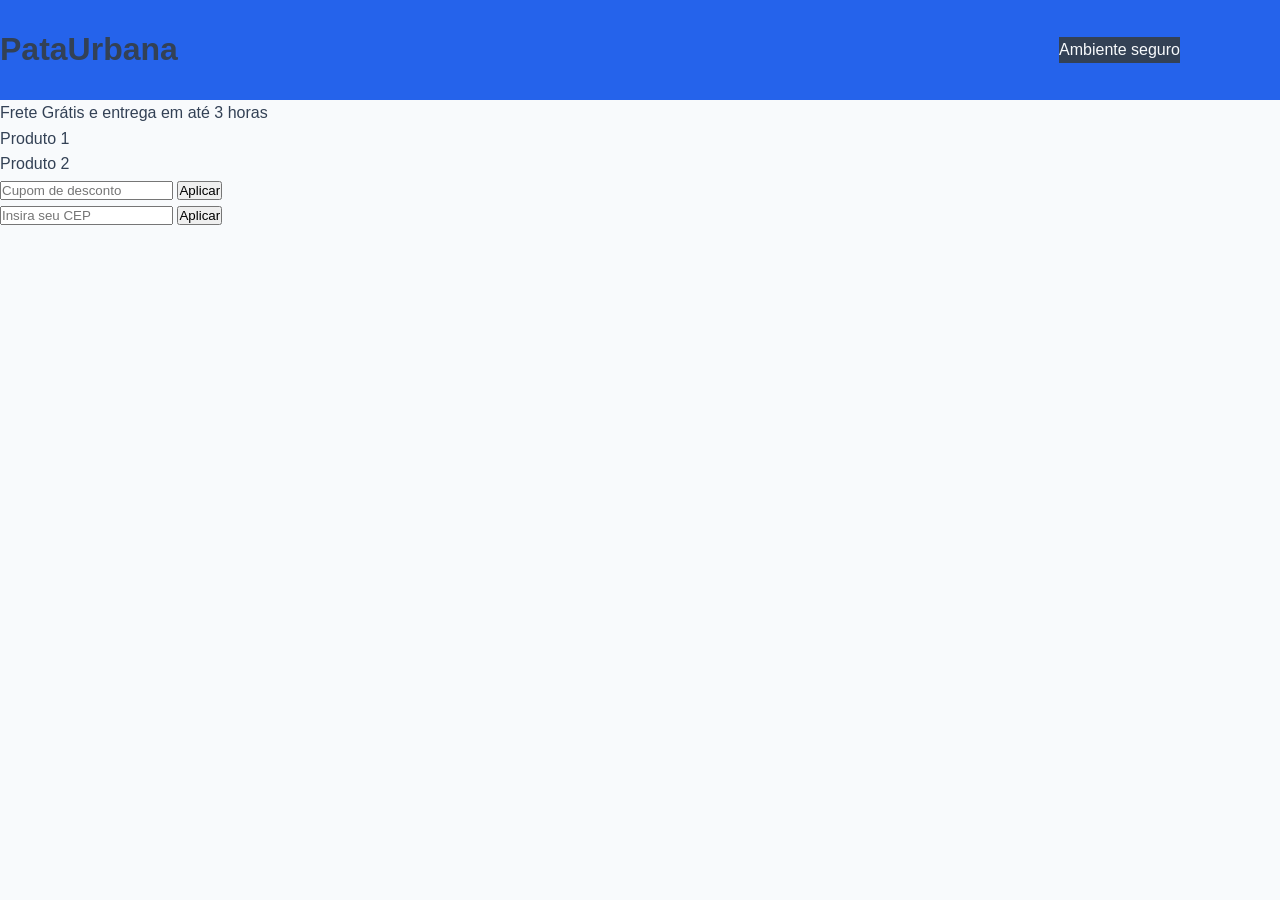
==== Front-end/compras.html @ 2dacb401 "Meu primeiro commit" ====
<!doctype html>
<html lang="en">
  <head>
    <meta charset="UTF-8" />
    <meta name="viewport" content="width=device-width, initial-scale=1.0" />
    <title>Document</title>
    <link rel="stylesheet" href="style.css" />
  </head>
  <body>
    <header class="header-principal_compras">
      <h1 class="logo">PataUrbana</h1>
      <div class="seguranca">
        <p>Ambiente seguro</p>
      </div>
    </header>
    <section>
      <article>
        Frete Grátis e entrega em até 3 horas
      </article>
      <article>
        <div>Produto 1</div>
        <div>Produto 2</div>
      </article>
    </section>
    <aside>
        <div>
            <input type="text" placeholder="Cupom de desconto">
            <button type="submit">Aplicar</button>
        </div>
        <div>
            <input type="text" placeholder="Insira seu CEP">
            <button type="submit">Aplicar</button>
        </div>
    </aside>
  </body>
</html>
---- Front-end/style.css ----
:root {
    --cor-primaria: #2563eb;       /* Variável para a cor azul padrão do projeto */
    --cor-secundaria: #1e293b;     /* Variável para cor cinza escuro/navegação */
    --cor-fundo: #f8fafc;          /* Variável para cor de fundo geral */
    --cor-texto: #334155;          /* Variável para tom de texto das fontes */
    --fonte-padrao: 'Segoe UI', Arial, sans-serif; /* Variável com a pilha de fontes do projeto */
    --sombra-card: 0 4px 6px -1px rgba(0, 0, 0, 0.1); /* Variável de sombra reutilizável */
}

/* Seletor Universal (*): Reseta o comportamento visual padrão inconsistente de todos os navegadores */
* {
    margin: 0;                   /* Zera as margens externas padrão de todos os elementos */
    padding: 0;                  /* Zera os preenchimentos internos padrão */
    box-sizing: border-box;       /* Altera o Box Model: largura e altura incluem bordas e paddings, evitando quebra de layout */
}

/* ==========================================================================
   2. ESTILOS BASE E TIPOGRAFIA
   ========================================================================== */

body {
    font-family: var(--fonte-padrao); /* Aplica a variável da pilha de fontes */
    background-color: var(--cor-fundo);/* Define a cor de fundo utilizando a variável */
    color: var(--cor-texto);          /* Define a cor base do texto */
    line-height: 1.6;                 /* Aumenta a altura da linha para melhorar a legibilidade de parágrafos */
    
    /* Configuração Flexbox para manter o rodapé sempre no final da tela */
    display: flex;
    flex-direction: column;           /* Empilha Header, Main e Footer em coluna vertical */
    min-height: 100vh;                /* Garante que o body tenha no mínimo 100% da altura da janela visível (Viewport Height) */
}

.header-principal {
    height: 100px;
    display: flex;
    background-color: var(--cor-primaria);
    align-content: space-between;
    align-items: center;
}
.pesquisa {
    height: 30px;
    width: 400px;
    background-color: var(--cor-fundo);
    justify-self: flex-end;

}
.sub-menu {
    display: flex;
    justify-content: space-around;
    gap: 15px;
    background-color: var(--cor-primaria);
    height: 55px;
    margin-top: 20px;
    align-items: center;
    border-radius: 10px;
    margin-left: 20px;
    margin-right: 20px;
}

.sub-menu div {
    display: flex;
    background-color: var(--cor-secundaria);
    height: 35px;
    width: 130px;
    justify-content: center;
    margin-top: 20px;
    padding: 0px;
    margin-bottom: 22.5px;
    border-radius: 10px;
}

.anuncio {
    display: flex;
    flex-flow: row nowrap;
    background-color: var(--cor-secundaria);
    margin-top: 2%;
    justify-content: center;
    justify-items: center;
    margin-left: 350px;
    margin-right: 350px;

}

.anuncio p{
    color: #f8fafc;
}

.header-principal_compras{
    height: 100px;
    display: flex;
    flex-direction: row;
    flex-wrap: nowrap;
    align-items: center;
    justify-content: space-between;
    background-color: var(--cor-primaria);
}

.seguranca{
    margin-right: 100px;
    background-color: #334155;
}

.seguranca p{
    color: #f8fafc;
}
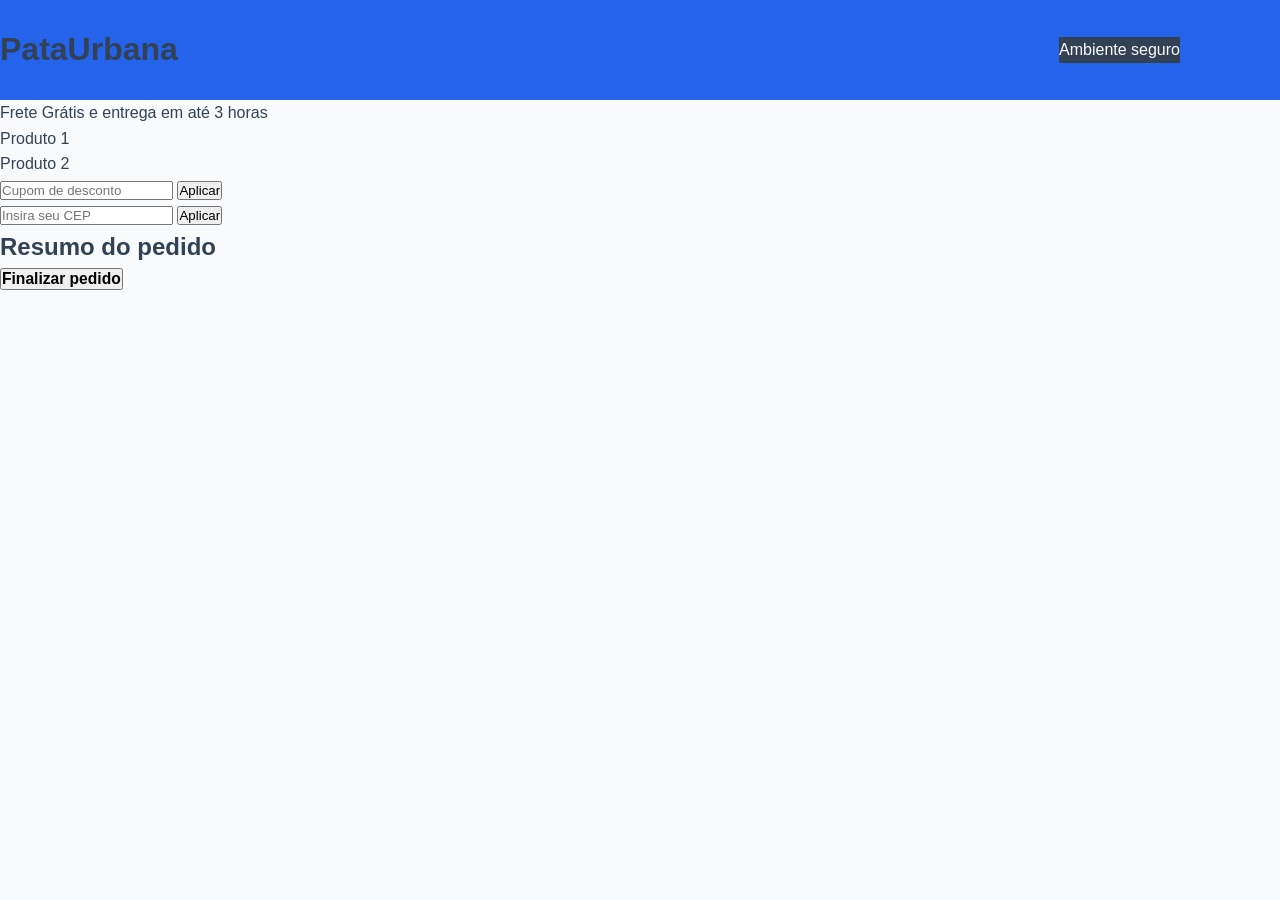
==== commit 428dd2dd: "Atualização 1.1" ====
--- a/Front-end/compras.html
+++ b/Front-end/compras.html
@@ -31,6 +31,10 @@
             <input type="text" placeholder="Insira seu CEP">
             <button type="submit">Aplicar</button>
         </div>
+        <div>
+          <h1>Resumo do pedido</h1>
+          <button type="submit"><h3>Finalizar pedido</h3></button>
+        </div>
     </aside>
   </body>
 </html>
--- a/Front-end/style.css
+++ b/Front-end/style.css
@@ -102,4 +102,17 @@
 
 .seguranca p{
     color: #f8fafc;
+}
+
+.banner{
+    background-image: url(Imgs/Animais_banner.webp);
+    background-size: cover;
+    width: 90%;
+    justify-items: center;
+    justify-self: center;
+    margin-left: 5%;
+    margin-right: 5%;
+    height: 70vh;
+    margin-top: 10px;
+    border-radius: 20px;
 }
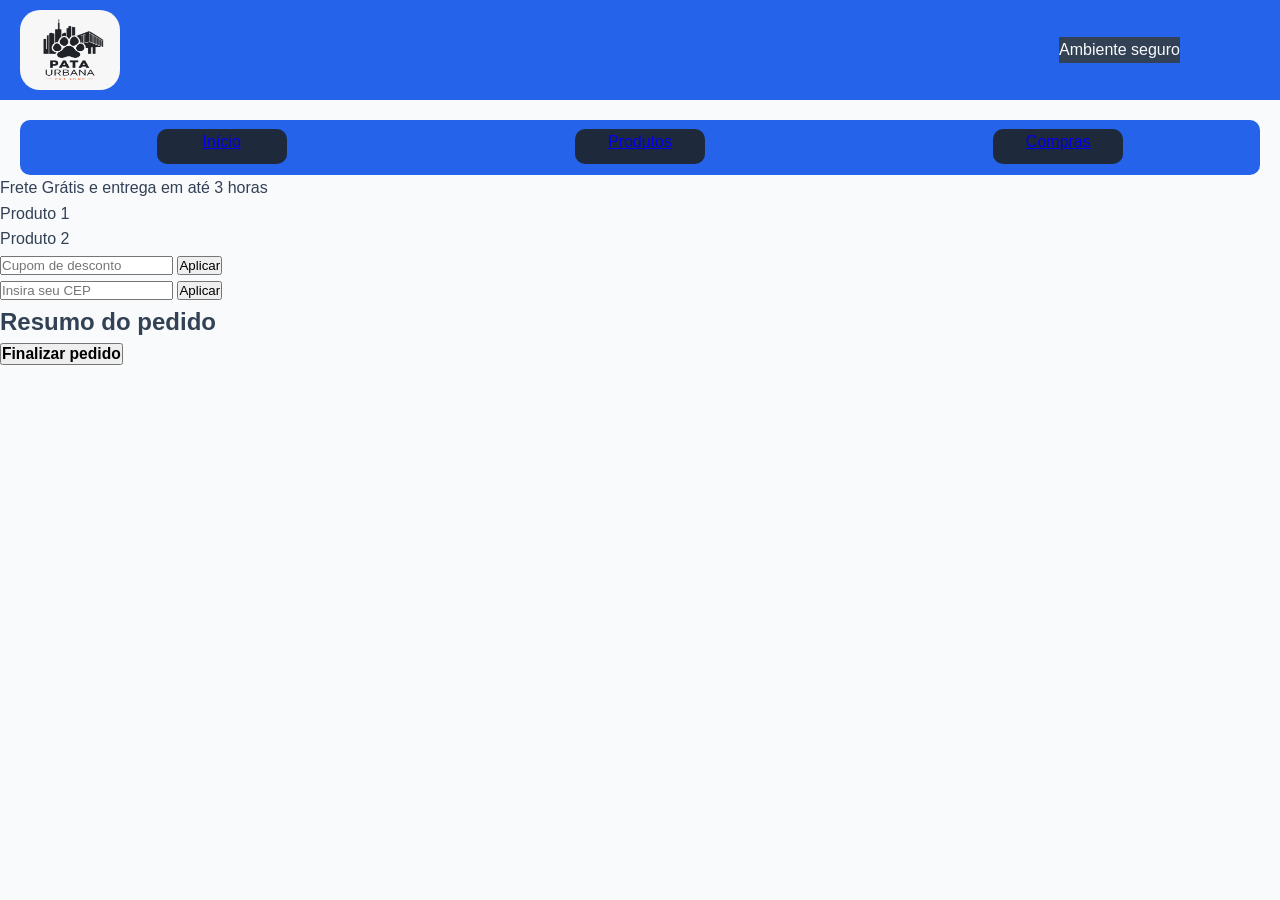
==== commit 8a5685d5: "Atualizacao 1.3" ====
--- a/Front-end/compras.html
+++ b/Front-end/compras.html
@@ -8,33 +8,36 @@
   </head>
   <body>
     <header class="header-principal_compras">
-      <h1 class="logo">PataUrbana</h1>
+      <img src="Imgs/Pata urbana logo.jpeg" alt="Logo" class="logo" />
       <div class="seguranca">
         <p>Ambiente seguro</p>
       </div>
     </header>
+    <nav class="sub-menu">
+      <div><a href="index.html">Início</a></div>
+      <div><a href="produtos.html">Produtos</a></div>
+      <div><a href="compras.html">Compras</a></div>
+    </nav>
     <section>
-      <article>
-        Frete Grátis e entrega em até 3 horas
-      </article>
+      <article>Frete Grátis e entrega em até 3 horas</article>
       <article>
         <div>Produto 1</div>
         <div>Produto 2</div>
       </article>
     </section>
     <aside>
-        <div>
-            <input type="text" placeholder="Cupom de desconto">
-            <button type="submit">Aplicar</button>
-        </div>
-        <div>
-            <input type="text" placeholder="Insira seu CEP">
-            <button type="submit">Aplicar</button>
-        </div>
-        <div>
-          <h1>Resumo do pedido</h1>
-          <button type="submit"><h3>Finalizar pedido</h3></button>
-        </div>
+      <div>
+        <input type="text" placeholder="Cupom de desconto" />
+        <button type="submit">Aplicar</button>
+      </div>
+      <div>
+        <input type="text" placeholder="Insira seu CEP" />
+        <button type="submit">Aplicar</button>
+      </div>
+      <div>
+        <h1>Resumo do pedido</h1>
+        <button type="submit"><h3>Finalizar pedido</h3></button>
+      </div>
     </aside>
   </body>
 </html>
--- a/Front-end/style.css
+++ b/Front-end/style.css
@@ -1,17 +1,18 @@
 :root {
-    --cor-primaria: #2563eb;       /* Variável para a cor azul padrão do projeto */
-    --cor-secundaria: #1e293b;     /* Variável para cor cinza escuro/navegação */
-    --cor-fundo: #f8fafc;          /* Variável para cor de fundo geral */
-    --cor-texto: #334155;          /* Variável para tom de texto das fontes */
-    --fonte-padrao: 'Segoe UI', Arial, sans-serif; /* Variável com a pilha de fontes do projeto */
-    --sombra-card: 0 4px 6px -1px rgba(0, 0, 0, 0.1); /* Variável de sombra reutilizável */
+  --cor-primaria: #2563eb; /* Variável para a cor azul padrão do projeto */
+  --cor-secundaria: #1e293b; /* Variável para cor cinza escuro/navegação */
+  --cor-fundo: #f8fafc; /* Variável para cor de fundo geral */
+  --cor-texto: #334155; /* Variável para tom de texto das fontes */
+  --fonte-padrao:
+    "Segoe UI", Arial, sans-serif; /* Variável com a pilha de fontes do projeto */
+  --sombra-card: 0 4px 6px -1px rgba(0, 0, 0, 0.1); /* Variável de sombra reutilizável */
 }
 
 /* Seletor Universal (*): Reseta o comportamento visual padrão inconsistente de todos os navegadores */
 * {
-    margin: 0;                   /* Zera as margens externas padrão de todos os elementos */
-    padding: 0;                  /* Zera os preenchimentos internos padrão */
-    box-sizing: border-box;       /* Altera o Box Model: largura e altura incluem bordas e paddings, evitando quebra de layout */
+  margin: 0; /* Zera as margens externas padrão de todos os elementos */
+  padding: 0; /* Zera os preenchimentos internos padrão */
+  box-sizing: border-box; /* Altera o Box Model: largura e altura incluem bordas e paddings, evitando quebra de layout */
 }
 
 /* ==========================================================================
@@ -19,100 +20,211 @@
    ========================================================================== */
 
 body {
-    font-family: var(--fonte-padrao); /* Aplica a variável da pilha de fontes */
-    background-color: var(--cor-fundo);/* Define a cor de fundo utilizando a variável */
-    color: var(--cor-texto);          /* Define a cor base do texto */
-    line-height: 1.6;                 /* Aumenta a altura da linha para melhorar a legibilidade de parágrafos */
-    
-    /* Configuração Flexbox para manter o rodapé sempre no final da tela */
-    display: flex;
-    flex-direction: column;           /* Empilha Header, Main e Footer em coluna vertical */
-    min-height: 100vh;                /* Garante que o body tenha no mínimo 100% da altura da janela visível (Viewport Height) */
+  font-family: var(--fonte-padrao); /* Aplica a variável da pilha de fontes */
+  background-color: var(
+    --cor-fundo
+  ); /* Define a cor de fundo utilizando a variável */
+  color: var(--cor-texto); /* Define a cor base do texto */
+  line-height: 1.6; /* Aumenta a altura da linha para melhorar a legibilidade de parágrafos */
+
+  /* Configuração Flexbox para manter o rodapé sempre no final da tela */
+  display: flex;
+  flex-direction: column; /* Empilha Header, Main e Footer em coluna vertical */
+  min-height: 100vh; /* Garante que o body tenha no mínimo 100% da altura da janela visível (Viewport Height) */
 }
 
 .header-principal {
-    height: 100px;
-    display: flex;
-    background-color: var(--cor-primaria);
-    align-content: space-between;
-    align-items: center;
+  height: 100px;
+  display: flex;
+  background-color: var(--cor-primaria);
+  align-content: space-between;
+  align-items: center;
+  gap: 200px;
+}
+.header-principal img {
+  color: var(--cor-fundo);
+  margin-left: 20px;
+  width: 100px;
+  height: 80px;
+}
+.header-principal nav {
+  display: flex;
+  gap: 20px;
+  justify-content: center;
+  align-items: center;
+  border-radius: 20px;
+}
+.logo {
+  width: 100px;
+  height: 80px;
+  margin-left: 20px;
+  border-radius: 20px;
 }
 .pesquisa {
-    height: 30px;
-    width: 400px;
-    background-color: var(--cor-fundo);
-    justify-self: flex-end;
-
+  height: 30px;
+  width: 400px;
+  background-color: var(--cor-fundo);
+  justify-self: flex-end;
 }
 .sub-menu {
-    display: flex;
-    justify-content: space-around;
-    gap: 15px;
-    background-color: var(--cor-primaria);
-    height: 55px;
-    margin-top: 20px;
-    align-items: center;
-    border-radius: 10px;
-    margin-left: 20px;
-    margin-right: 20px;
+  display: flex;
+  justify-content: space-around;
+  gap: 15px;
+  background-color: var(--cor-primaria);
+  height: 55px;
+  margin-top: 20px;
+  align-items: center;
+  border-radius: 10px;
+  margin-left: 20px;
+  margin-right: 20px;
 }
 
 .sub-menu div {
-    display: flex;
-    background-color: var(--cor-secundaria);
-    height: 35px;
-    width: 130px;
-    justify-content: center;
-    margin-top: 20px;
-    padding: 0px;
-    margin-bottom: 22.5px;
-    border-radius: 10px;
+  display: flex;
+  background-color: var(--cor-secundaria);
+  height: 35px;
+  width: 130px;
+  justify-content: center;
+  margin-top: 20px;
+  padding: 0px;
+  margin-bottom: 22.5px;
+  border-radius: 10px;
 }
 
 .anuncio {
-    display: flex;
-    flex-flow: row nowrap;
-    background-color: var(--cor-secundaria);
-    margin-top: 2%;
-    justify-content: center;
-    justify-items: center;
-    margin-left: 350px;
-    margin-right: 350px;
-
-}
-
-.anuncio p{
-    color: #f8fafc;
-}
-
-.header-principal_compras{
-    height: 100px;
-    display: flex;
-    flex-direction: row;
-    flex-wrap: nowrap;
-    align-items: center;
-    justify-content: space-between;
-    background-color: var(--cor-primaria);
-}
-
-.seguranca{
-    margin-right: 100px;
-    background-color: #334155;
-}
-
-.seguranca p{
-    color: #f8fafc;
-}
-
-.banner{
-    background-image: url(Imgs/Animais_banner.webp);
-    background-size: cover;
-    width: 90%;
-    justify-items: center;
-    justify-self: center;
-    margin-left: 5%;
-    margin-right: 5%;
-    height: 70vh;
-    margin-top: 10px;
-    border-radius: 20px;
-}+  display: flex;
+  flex-flow: row nowrap;
+  background-color: var(--cor-secundaria);
+  margin-top: 20px;
+  justify-content: center;
+  justify-items: center;
+  margin-left: 250px;
+  margin-right: 250px;
+  margin-bottom: 20px;
+  height: 50px;
+  align-items: center;
+  border-radius: 20px;
+}
+
+.anuncio p {
+  color: #f8fafc;
+}
+
+.header-principal_compras {
+  height: 100px;
+  display: flex;
+  flex-direction: row;
+  flex-wrap: nowrap;
+  align-items: center;
+  justify-content: space-between;
+  background-color: var(--cor-primaria);
+}
+
+.seguranca {
+  margin-right: 100px;
+  background-color: #334155;
+}
+
+.seguranca p {
+  color: #f8fafc;
+}
+
+.banner {
+  background-image: url(Imgs/Gemini_Generated_Image_vba8ldvba8ldvba8.jpg);
+  background-position: 5% 25%;
+  background-size: cover;
+  width: 90%;
+  justify-items: center;
+  justify-self: center;
+  margin-left: 5%;
+  margin-right: 5%;
+  height: 70vh;
+  margin-top: 10px;
+  border-radius: 20px;
+}
+
+.produtos {
+  display: grid;
+  align-self: end;
+  grid-template-columns: repeat(3, 1fr);
+  grid-template-rows: repeat(2, auto);
+  gap: 20px;
+  margin-top: 250px;
+  width: 100%;
+}
+
+.botao_compra {
+  display: flex;
+  justify-content: center;
+  align-items: center;
+  list-style-type: none;
+  margin-top: auto;
+  margin-bottom: auto;
+  background-color: var(--cor-primaria);
+  border-radius: 20px;
+  height: 200px;
+  width: 100%;
+}
+#produto1 {
+  background-image: url(Imgs/WhatsApp\ Image\ 2026-10-01\ at\ 9.45.39\ PM.jpeg);
+  background-size: cover;
+  background-position: center;
+  background-repeat: no-repeat;
+  align-items: end;
+}
+
+.anuncios_lista {
+  display: flex;
+  flex-direction: row;
+  flex-wrap: nowrap;
+  gap: 20px;
+  margin-top: 20px;
+  margin: 20px;
+}
+.anuncios_lista li {
+  list-style: none;
+  text-align: center;
+  background-color: var(--cor-primaria);
+  height: 50px;
+  width: 100%;
+  border-radius: 20px;
+  align-content: center;
+}
+
+.recomendados {
+  display: flex;
+  flex-flow: row nowrap;
+  gap: 20px;
+  margin-top: 20px;
+  margin: 20px;
+}
+.recomendados li {
+  list-style: none;
+  text-align: center;
+  background-color: var(--cor-primaria);
+  height: 200px;
+  width: 100%;
+  border-radius: 20px;
+  align-content: center;
+}
+
+footer {
+  background-color: var(--cor-secundaria);
+  color: var(--cor-fundo);
+  text-align: center;
+  padding: 20px;
+  margin-top: auto;
+}
+
+.botao_compra :hover {
+  transform: scale(1.05);
+  transition: transform 0.3s ease-in-out;
+}
+
+#produto2 {
+  background-image: url(Imgs/WhatsApp\ Image\ 2026-10-02\ at\ 6.54.21\ PM.jpeg);
+  background-size: cover;
+  background-position: center;
+  background-repeat: no-repeat;
+  align-items: end;
+}
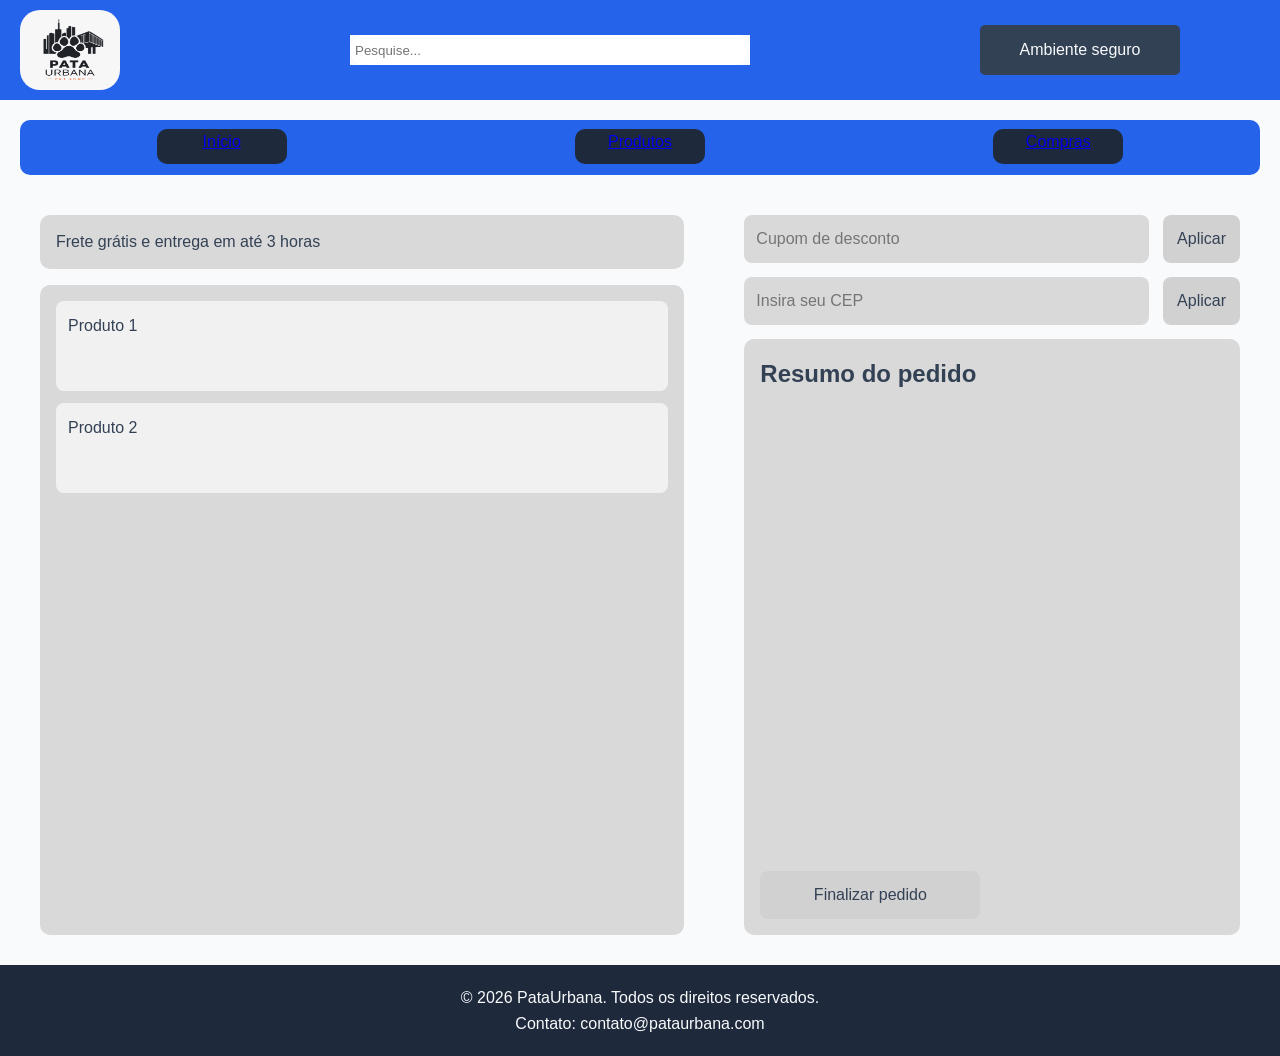
==== commit 332bde2b: "css incompleto" ====
--- a/Front-end/compras.html
+++ b/Front-end/compras.html
@@ -3,12 +3,15 @@
   <head>
     <meta charset="UTF-8" />
     <meta name="viewport" content="width=device-width, initial-scale=1.0" />
-    <title>Document</title>
+    <title>Carrinho</title>
     <link rel="stylesheet" href="style.css" />
   </head>
   <body>
     <header class="header-principal_compras">
       <img src="Imgs/Pata urbana logo.jpeg" alt="Logo" class="logo" />
+      <nav class="pesquisa">
+        <input class="campo_pesquisa" type="text" placeholder="Pesquise..." />
+      </nav>
       <div class="seguranca">
         <p>Ambiente seguro</p>
       </div>
@@ -18,26 +21,34 @@
       <div><a href="produtos.html">Produtos</a></div>
       <div><a href="compras.html">Compras</a></div>
     </nav>
-    <section>
-      <article>Frete Grátis e entrega em até 3 horas</article>
-      <article>
-        <div>Produto 1</div>
-        <div>Produto 2</div>
-      </article>
-    </section>
-    <aside>
-      <div>
-        <input type="text" placeholder="Cupom de desconto" />
-        <button type="submit">Aplicar</button>
-      </div>
-      <div>
-        <input type="text" placeholder="Insira seu CEP" />
-        <button type="submit">Aplicar</button>
-      </div>
-      <div>
-        <h1>Resumo do pedido</h1>
-        <button type="submit"><h3>Finalizar pedido</h3></button>
-      </div>
-    </aside>
+    <div class="grid-compras">
+      <section class="secao">
+        <article class="anuncio-2">
+          Frete grátis e entrega em até 3 horas
+        </article>
+        <article class="carrinho">
+          <div class="produto">Produto 1</div>
+          <div class="produto">Produto 2</div>
+        </article>
+      </section>
+      <aside class="aside">
+        <div class="campo">
+          <input type="text" placeholder="Cupom de desconto" />
+          <button type="button">Aplicar</button>
+        </div>
+        <div class="campo">
+          <input type="text" placeholder="Insira seu CEP" />
+          <button type="button">Aplicar</button>
+        </div>
+        <div class="resumo">
+          <h1>Resumo do pedido</h1>
+          <button type="button" class="finalizar">Finalizar pedido</button>
+        </div>
+      </aside>
+    </div>
+    <footer>
+      <p>&copy; 2026 PataUrbana. Todos os direitos reservados.</p>
+      <p>Contato: contato@pataurbana.com</p>
+    </footer>
   </body>
 </html>
--- a/Front-end/style.css
+++ b/Front-end/style.css
@@ -64,7 +64,13 @@
   height: 30px;
   width: 400px;
   background-color: var(--cor-fundo);
-  justify-self: flex-end;
+}
+.campo_pesquisa {
+  width: 100%;
+  height: 100%;
+  border: none;
+  padding: 5px;
+  border-radius: 20px;
 }
 .sub-menu {
   display: flex;
@@ -121,8 +127,14 @@
 }
 
 .seguranca {
+  display: flex;
+  justify-content: center;
+  align-items: center;
   margin-right: 100px;
   background-color: #334155;
+  width: 200px;
+  height: 50px;
+  border-radius: 5px;
 }
 
 .seguranca p {
@@ -213,7 +225,7 @@
   color: var(--cor-fundo);
   text-align: center;
   padding: 20px;
-  margin-top: auto;
+  margin-top: 30px;
 }
 
 .botao_compra :hover {
@@ -228,3 +240,118 @@
   background-repeat: no-repeat;
   align-items: end;
 }
+
+.secao {
+  display: flex;
+  flex-direction: column;
+  gap: 16px;
+  min-width: 0;
+  min-height: 420px;
+}
+
+.carrinho {
+  display: flex;
+  flex-direction: column;
+  flex: 1;
+  gap: 12px;
+  min-height: 100;
+  padding: 16px;
+  background-color: #d9d9d9;
+  border-radius: 10px;
+}
+
+.anuncio-2 {
+  display: flex;
+  justify-content: flex-start;
+  align-items: center;
+  min-height: 54px;
+  padding: 0 16px;
+  background-color: #d9d9d9;
+  border-radius: 10px;
+  color: var(--cor-texto);
+}
+
+.produto {
+  min-height: 90px;
+  padding: 12px;
+  background-color: #f1f1f1;
+  border-radius: 8px;
+}
+
+.aside {
+  display: grid;
+  grid-template-rows: auto auto minmax(200px, 1fr);
+  gap: 14px;
+  min-width: 0;
+  min-height: 720px;
+}
+
+.campo {
+  display: grid;
+  grid-template-columns: minmax(0, 1fr) auto;
+  gap: 14px;
+  align-items: center;
+}
+
+.campo input {
+  width: 100%;
+  min-width: 0;
+  height: 48px;
+  padding: 0 12px;
+  border: 0;
+  border-radius: 8px;
+  background-color: #d9d9d9;
+  font: inherit;
+}
+
+.campo button,
+.finalizar {
+  min-height: 48px;
+  padding: 0 14px;
+  border: 0;
+  border-radius: 8px;
+  background-color: #d1d1d1;
+  color: var(--cor-texto);
+  font: inherit;
+  cursor: pointer;
+}
+
+.resumo {
+  display: flex;
+  flex-direction: column;
+  justify-content: space-between;
+  min-height: 0;
+  padding: 16px;
+  background-color: #d9d9d9;
+  border-radius: 10px;
+}
+
+.finalizar {
+  align-self: flex-start;
+  min-width: min(100%, 220px);
+}
+
+.grid-compras {
+  display: grid;
+  grid-template-columns: minmax(0, 1.3fr) minmax(0, 1fr);
+  gap: 60px;
+  width: calc(100% - 80px);
+  margin-right: 40px;
+  margin-left: 40px;
+  margin-top: 40px;
+}
+
+@media (max-width: 640px) {
+  .grid-compras {
+    grid-template-columns: minmax(0, 1fr);
+  }
+
+  .secao,
+  .aside {
+    min-height: 340px;
+  }
+
+  .aside {
+    grid-template-rows: auto auto minmax(180px, 1fr);
+  }
+}
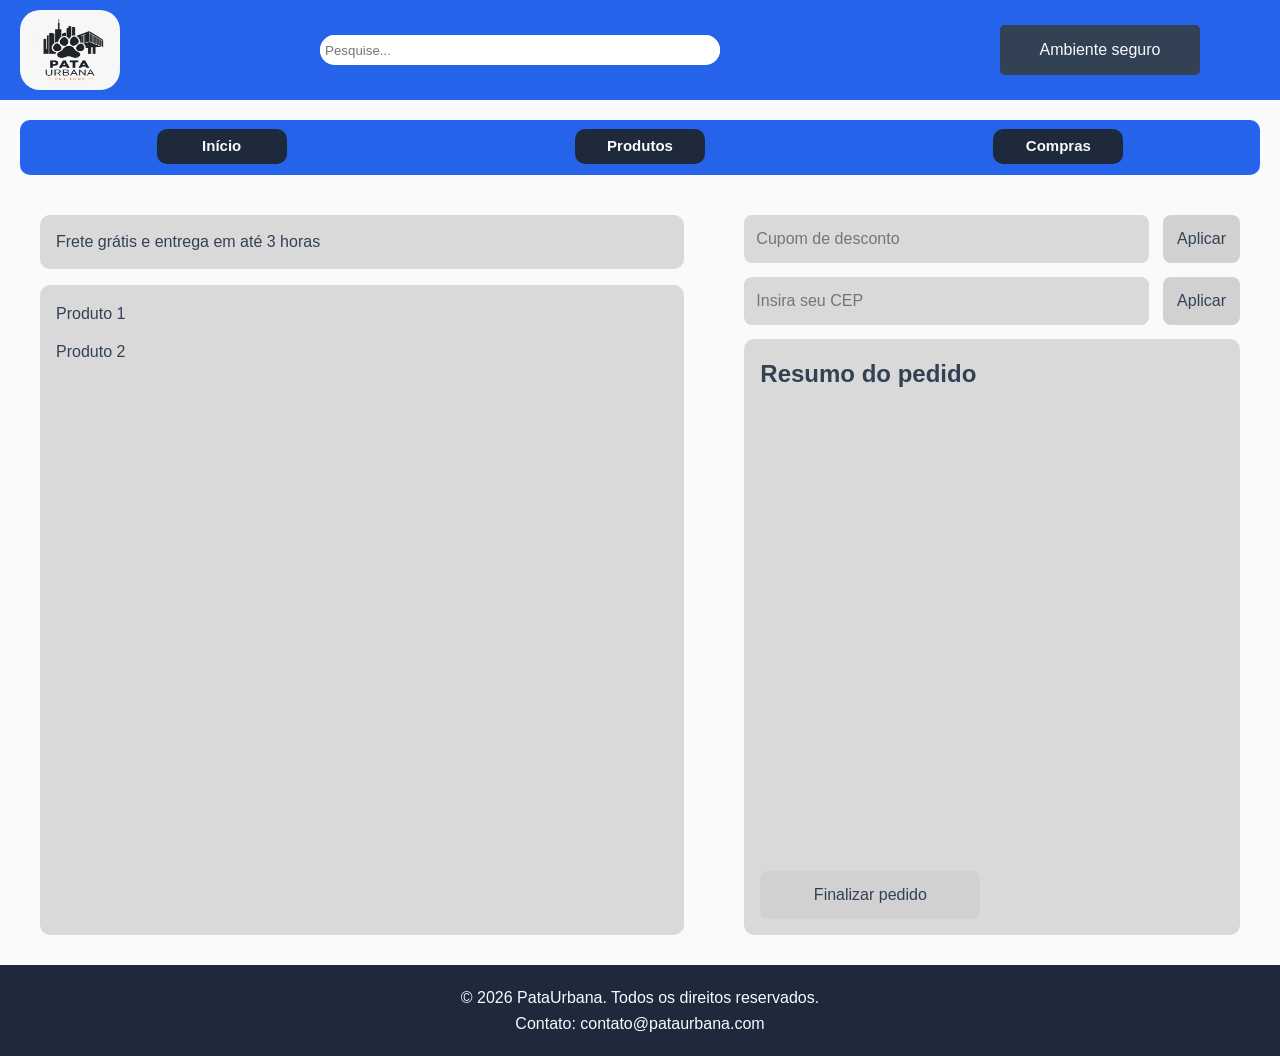
==== commit c3b547f1: "css 1.1" ====
--- a/Front-end/compras.html
+++ b/Front-end/compras.html
@@ -7,7 +7,7 @@
     <link rel="stylesheet" href="style.css" />
   </head>
   <body>
-    <header class="header-principal_compras">
+    <header class="header-principal">
       <img src="Imgs/Pata urbana logo.jpeg" alt="Logo" class="logo" />
       <nav class="pesquisa">
         <input class="campo_pesquisa" type="text" placeholder="Pesquise..." />
--- a/Front-end/style.css
+++ b/Front-end/style.css
@@ -95,8 +95,26 @@
   padding: 0px;
   margin-bottom: 22.5px;
   border-radius: 10px;
-}
-
+  text-decoration: none;
+}
+.sub-menu div:hover {
+  background-color: var(--cor-primaria);
+  transition: 0.5s;
+}
+.sub-menu div a {
+  align-self: center;
+}
+.sub-menu div a,
+.sub-menu div a:link,
+.sub-menu div a:visited,
+.sub-menu div a:hover,
+.sub-menu div a:active,
+.sub-menu div a:focus {
+  color: var(--cor-fundo);
+  text-decoration: none;
+  font-size: 15px;
+  font-weight: bold;
+}
 .anuncio {
   display: flex;
   flex-flow: row nowrap;
@@ -130,7 +148,8 @@
   display: flex;
   justify-content: center;
   align-items: center;
-  margin-right: 100px;
+  margin-left: auto;
+  margin-right: 80px;
   background-color: #334155;
   width: 200px;
   height: 50px;
@@ -142,8 +161,8 @@
 }
 
 .banner {
-  background-image: url(Imgs/Gemini_Generated_Image_vba8ldvba8ldvba8.jpg);
-  background-position: 5% 25%;
+  background-image: url(Imgs/Banner\ principal.jpeg);
+  background-position: center;
   background-size: cover;
   width: 90%;
   justify-items: center;
@@ -157,12 +176,13 @@
 
 .produtos {
   display: grid;
-  align-self: end;
+  align-self: center;
+  justify-self: center;
   grid-template-columns: repeat(3, 1fr);
   grid-template-rows: repeat(2, auto);
   gap: 20px;
-  margin-top: 250px;
-  width: 100%;
+  margin: 20px;
+  width: calc(100% - 40px);
 }
 
 .botao_compra {
@@ -174,17 +194,48 @@
   margin-bottom: auto;
   background-color: var(--cor-primaria);
   border-radius: 20px;
-  height: 200px;
+  height: 300px;
   width: 100%;
 }
 #produto1 {
-  background-image: url(Imgs/WhatsApp\ Image\ 2026-10-01\ at\ 9.45.39\ PM.jpeg);
-  background-size: cover;
-  background-position: center;
-  background-repeat: no-repeat;
-  align-items: end;
-}
-
+  background-image: url(Imgs/Racoes\ caes.jpeg);
+  background-size: cover;
+  background-position: center;
+  background-repeat: no-repeat;
+  align-items: end;
+}
+
+#produto3 {
+  background-image: url(Imgs/Racoes\ passaro.jpeg);
+  background-size: cover;
+  background-position: center;
+  background-repeat: no-repeat;
+  align-items: end;
+}
+
+#produto4 {
+  background-image: url(Imgs/Brinquedo.jpeg);
+  background-size: cover;
+  background-position: center;
+  background-repeat: no-repeat;
+  align-items: end;
+}
+
+#produto5 {
+  background-image: url(Imgs/Casa\ madeira.jpeg);
+  background-size: cover;
+  background-position: center;
+  background-repeat: no-repeat;
+  align-items: end;
+}
+
+#produto6 {
+  background-image: url(Imgs/Brinquedo\ passaro.jpeg);
+  background-size: cover;
+  background-position: center;
+  background-repeat: no-repeat;
+  align-items: end;
+}
 .anuncios_lista {
   display: flex;
   flex-direction: row;
@@ -234,7 +285,7 @@
 }
 
 #produto2 {
-  background-image: url(Imgs/WhatsApp\ Image\ 2026-10-02\ at\ 6.54.21\ PM.jpeg);
+  background-image: url(Imgs/Areia\ gatos.jpeg);
   background-size: cover;
   background-position: center;
   background-repeat: no-repeat;
@@ -271,7 +322,7 @@
   color: var(--cor-texto);
 }
 
-.produto {
+.produtos {
   min-height: 90px;
   padding: 12px;
   background-color: #f1f1f1;
